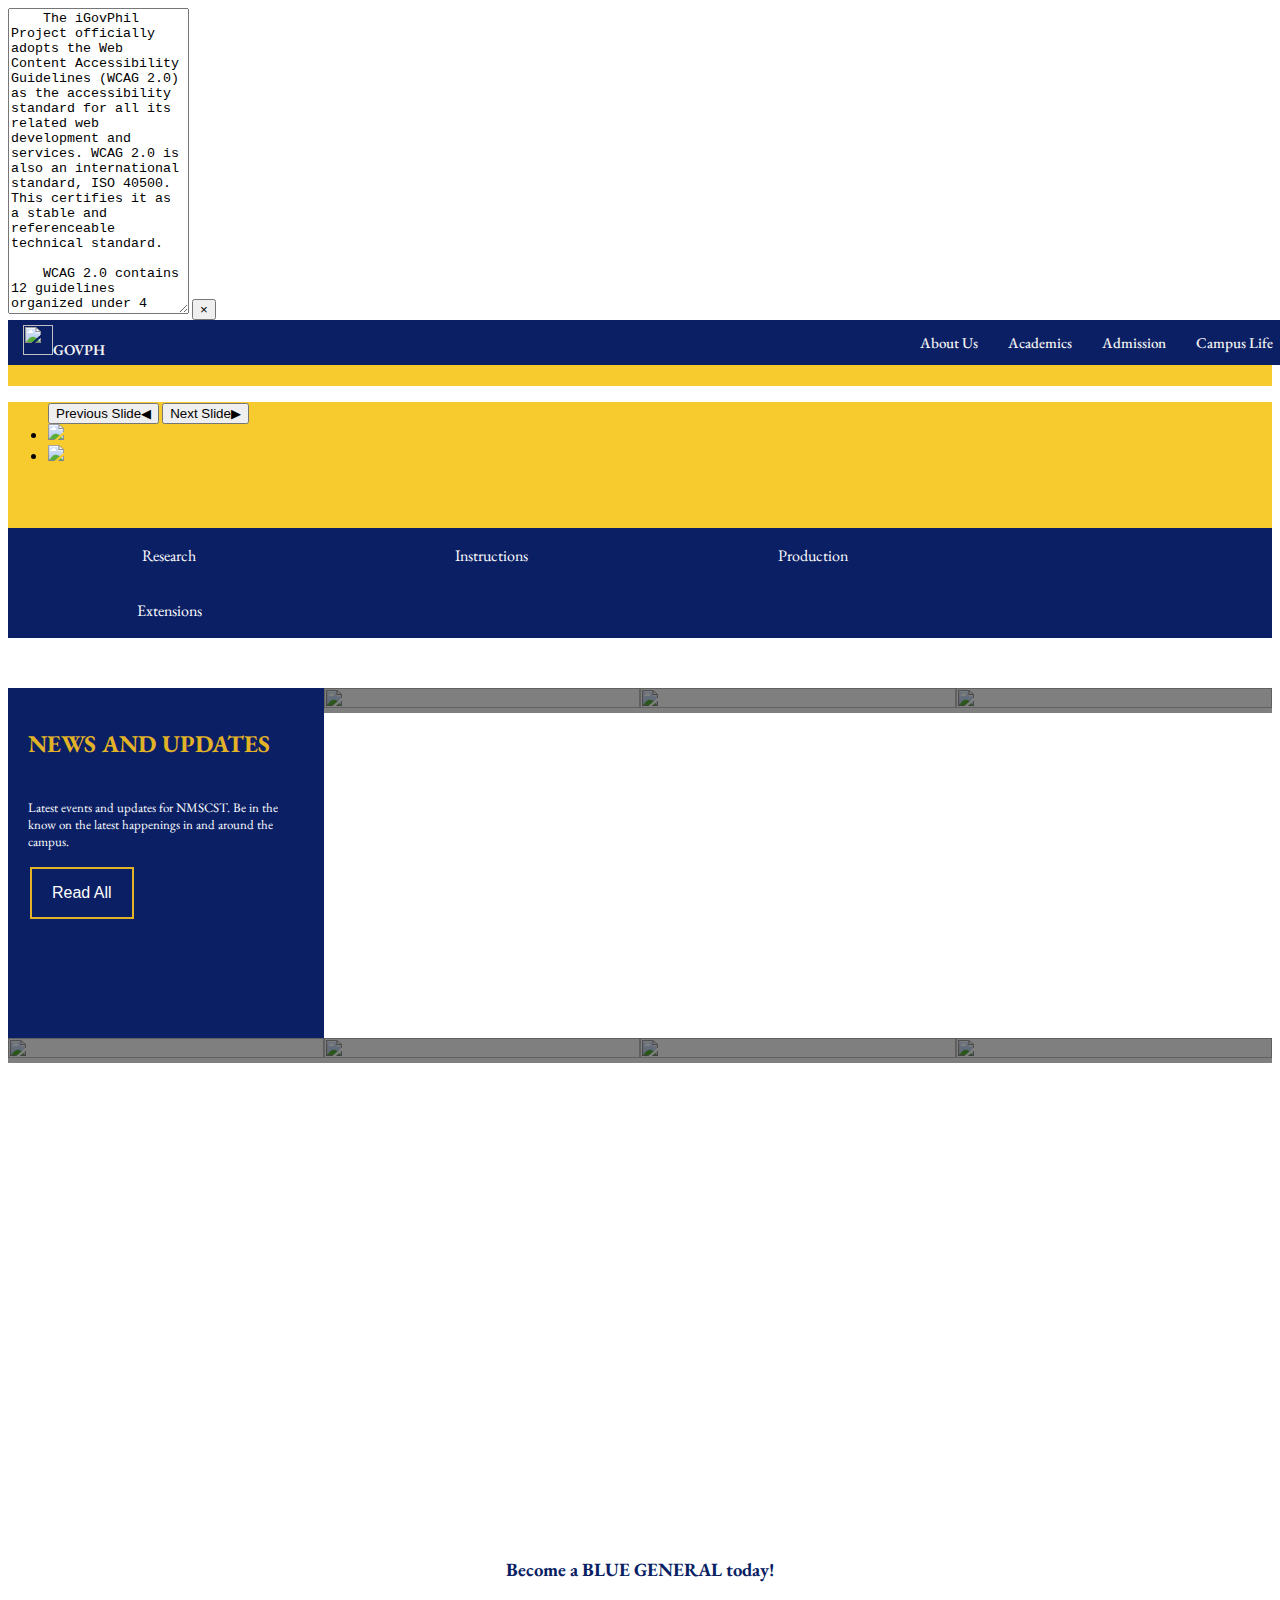
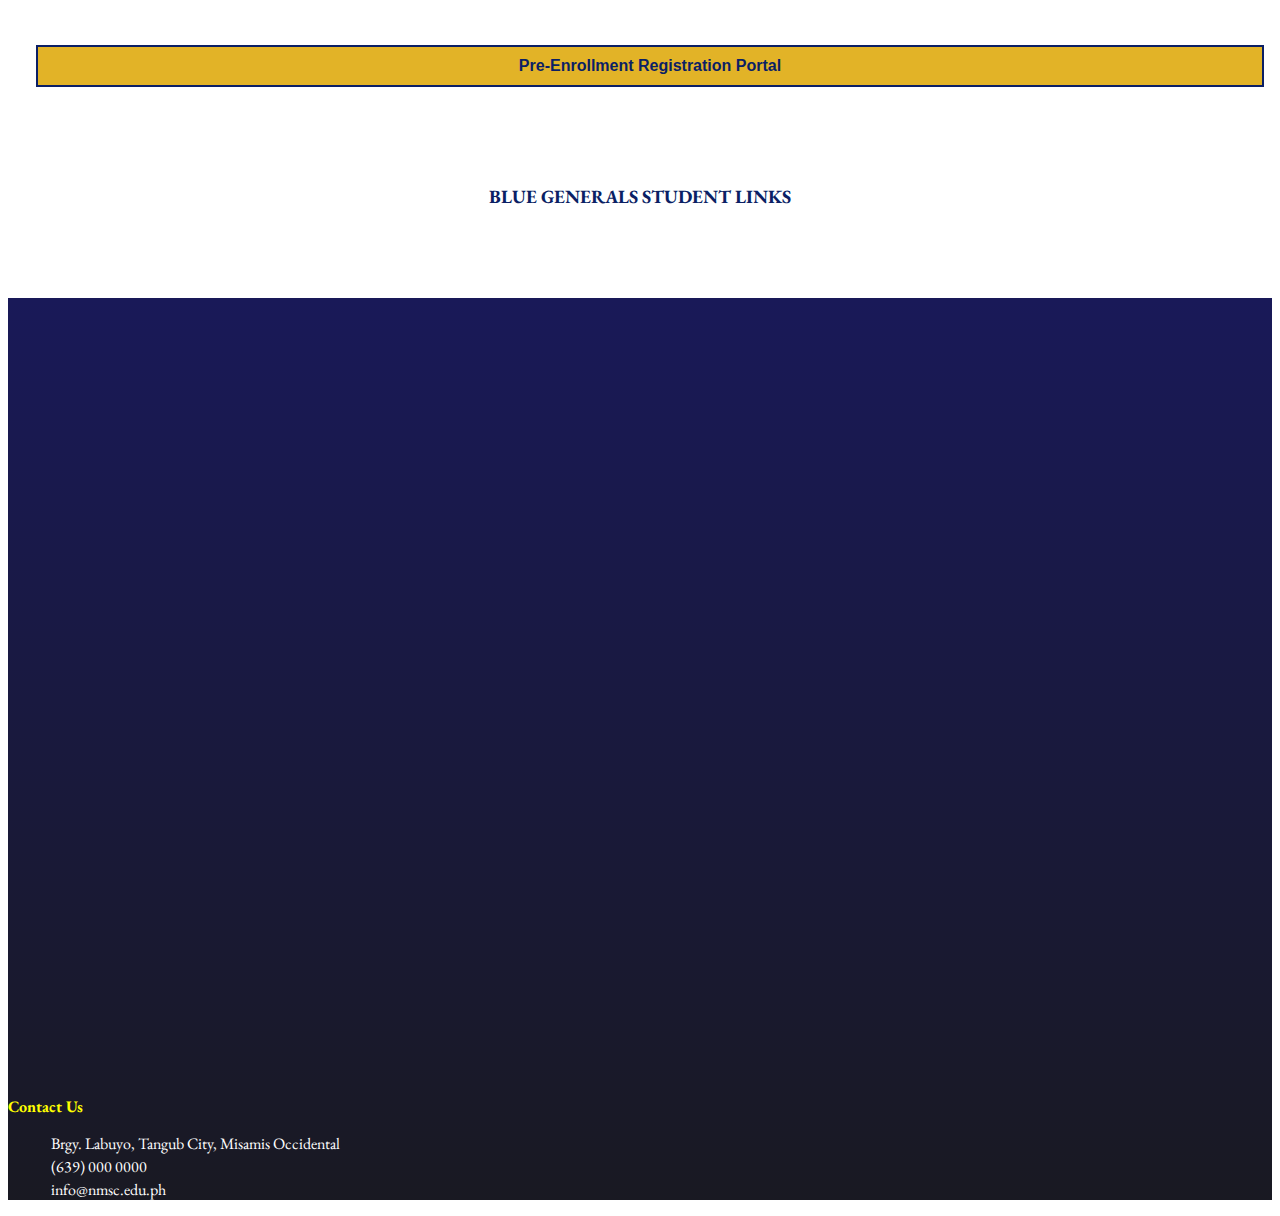
==== index.html @ 87130d61 "Add files via upload" ====
<!doctype html>
<html class="no-js" lang="en">
  <head>
    <meta charset="utf-8" />
    <meta name="viewport" content="width=device-width, initial-scale=1.0" />
    <title>NMSCST</title>
    <link rel="stylesheet" href="css/foundation/foundation.css" />
    <link rel="stylesheet" href="css/font-awesome/css/font-awesome.min.css" />
    <link rel="stylesheet" href="theme.css"/>
    <script src="https://code.jquery.com/jquery-3.5.1.js"></script>
    <script src="https://cdnjs.cloudflare.com/ajax/libs/OwlCarousel2/2.3.4/owl.carousel.min.js"></script>
    <link rel="stylesheet" href="https://cdnjs.cloudflare.com/ajax/libs/OwlCarousel2/2.3.4/assets/owl.carousel.min.css">
  </head>
  <body>
    <div id="fb-root"></div>
<script async defer crossorigin="anonymous" src="https://connect.facebook.net/en_US/sdk.js#xfbml=1&version=v10.0" nonce="byHQ6aoz"></script>

    <!-- <input id="tmp-link" type="hidden" data-link=""> -->

    <div id="a11y-modal" class="large reveal" data-reveal title="Accessibility Statement" role="dialog">
        <textarea class="statement-textarea" readonly rows="20">
    The iGovPhil Project officially adopts the Web Content Accessibility Guidelines (WCAG 2.0) as the accessibility standard for all its related web development and services. WCAG 2.0 is also an international standard, ISO 40500. This certifies it as a stable and referenceable technical standard. 

    WCAG 2.0 contains 12 guidelines organized under 4 principles: Perceivable, Operable, Understandable, and Robust (POUR for short). There are testable success criteria for each guideline. Compliance to these criteria is measured in three levels: A, AA, or AAA. A guide to understanding and implementing Web Content Accessibility Guidelines 2.0 is available at: https://www.w3.org/TR/UNDERSTANDING-WCAG20/

    All iGovPhil Project services and content are currently moving towards WCAG Level A compliance. Work is being done to make the system fully compliant with this level. 
     
    Accessibility Features

    Shortcut Keys Combination Activation Combination keys used for each browser. 
      
      Chrome for Linux press (Alt+Shift+shortcut_key) 
      Chrome for Windows press (Alt+shortcut_key) 
      For Firefox press (Alt+Shift+shortcut_key) 
      For Internet Explorer press (Alt+Shift+shortcut_key) then press (enter) 
      Accessibility Statement (Combination + 0): 
      
    Statement page that will show the available accessibility keys. 
      
        Home Page (Combination + 1): Accessibility key for redirecting to homepage. 
        Main Content (Combination + R): Shortcut for viewing the content section of the current page. 
        FAQ (Combination + 5): Shortcut for FAQ page. 
        Contact (Combination + C): Shortcut for contact page or form inquiries. 
        Feedback (Combination + K): Shortcut for feedback page. 
        Site Map (Combination + M): Shortcut for site map (footer agency) section of the page. 
        Search (Combination + S): Shortcut for search page. 
      
    Press esc, or click the close the button to close this dialog box.
        </textarea>
        <button class="close-button" data-close aria-label="Close modal" type="button">
            <span aria-hidden="true">&times;</span>
        </button>
    </div>



 
        
           <!-- Sticky Top Bar navigation --> 
      <nav> 
        <div class="wrapper">
          <div class="logo"><a href="http://www.gov.ph"><img src="img/govph-seal-navbar.png" alt="">GOVPH</a></div>
          <input type="radio" name="slider" id="menu-btn">
          <input type="radio" name="slider" id="close-btn">
          <ul class="nav-links">
            <label for="close-btn" class="btn close-btn"><i class="fas fa-times"></i></label>
            <li>
              <a href="#" class="desktop-item">About Us</a>
              <input type="checkbox" id="showMega">
              <label for="showMega" class="mobile-item">About Us</label>
              <div class="mega-box">
                <div class="content">   
                      <div class="row">

                      </div>      
                  <div class="row">
                      <header>The School</header>
                    <ul class="mega-links">
                      <li><a href="#">History</a></li>
                      <li><a href="#">Vision-Mission</a></li>
                      <li><a href="#">School Seal</a></li>
                      <li><a href="#">NMSCST Hymn</a></li>
                    </ul>
                  </div>
                  <div class="row">
                    <header>Administration</header>
                    <ul class="mega-links">
                      <li><a href="#">Board of Trustees</a></li>
                      <li><a href="#">Organizational Structure</a></li>
                      <li><a href="#">Key Officials and Staff</a></li>
                      <li><a href="#">Transparency</a></li>
                      <li><a href="#">Downloads</a></li>
                    </ul>
                  </div>
                  
                </div>
              </div>
            </li>
            <li>
              <li>
                <a href="#" class="desktop-item">Academics</a>
                <input type="checkbox" id="showMega">
                <label for="showMega" class="mobile-item">Academics</label>
                <div class="mega-box">
                  <div class="content">
                    <div class="row">
                      <!-- <img src="img.jpg" alt=""> -->
                    </div>
                    <div class="row">
                      <header>Schools</header>
                      <ul class="mega-links">
                        <li><a href="#">School of Agriculture and Environmental Science</a></li>
                        <li><a href="#">School of Arts and Sciences</a></li>
                        <li><a href="#">School of Business Administration and Management</a></li>
                        <li><a href="#">School of Engineering and Technology</a></li>
                        <li><a href="SICT.html">School of Information and Communication Technology</a></li>
                        <li><a href="STE.html">School of Teacher Education</a></li>
                      </ul>
                      <header>Secondary Education</header>
                      <ul class="mega-links">
                        <li><a href="#">Junior High School</a></li>
                        <li><a href="#">Senior High School</a></li>
                      </ul>
                    </div>
                  
                    <div class="row">
                        <header>Registrar Services</header>
                        <ul class="mega-links">
                          <li><a href="#">Apply for Student Records</a></li>
                          <li><a href="#">Office of the College Registar</a></li>
                        </ul>
                        <header>Student Portal</header>
                        <ul class="mega-links">
                          <li><a href="#">NMSCST Student Portal</a></li>
                        </ul>
                      </div>
                 
                  </div>
                </div>
              </li>
              <li>
              <a href="#" class="desktop-item">Admission</a>
              <input type="checkbox" id="showMega">
              <label for="showMega" class="mobile-item">Admission</label>
              <div class="mega-box">
                <div class="content">
                  <div class="row">
                    <!-- <img src="img.jpg" alt=""> -->
                  </div>
                  <div class="row">
                    <header>Join our Ranks now!</header>
                    <ul class="mega-links">
                      <li><a href="#">Apply now</a></li>
                      <li><a href="#">Degree Programs</a></li>
                    </ul>
                  </div>
                  <div class="row">
                    <header>Email Services</header>
                    <ul class="mega-links">
                      <li><a href="#">Personal Email</a></li>
                      <li><a href="#">Business Email</a></li>
                      <li><a href="#">Mobile Email</a></li>
                      <li><a href="#">Web Marketing</a></li>
                    </ul>
                  </div>
                
                </div>
              </div>
            </li>
            <li>
              <a href="#" class="desktop-item">Campus Life</a>
              <input type="checkbox" id="showMega">
              <label for="showMega" class="mobile-item">Campus Life</label>
              <div class="mega-box">
                <div class="content">
                  <div class="row">
                    <!-- <img src="img.jpg" alt=""> -->
                  </div>
                  <div class="row">
                    <header>Offices</header>
                    <ul class="mega-links">
                      <li><a href="#">Student Affairs Office</a></li>
                      <li><a href="#">Career and Guidance Counseling Office</a></li>
                      <li><a href="#">Medical and Dental Services Office</a></li>
                      <li><a href="#">Registrar's Office</a></li>
                      <li><a href="#">Physical Education, Sports, Culture and Arts Office</a></li>
                    </ul>
                  </div>
                  <div class="row">
                    <header>Student Services</header>
                    <ul class="mega-links">
                      <li><a href="#">Admission</a></li>
                      <li><a href="#">Scholarship</a></li>
                      <li><a href="#">Guidance and Counseling</a></li>
                      <li><a href="#">Supreme Student Council</a></li>
                      <li><a href="#">Blue Generals Recognized Organization of Students</a></li> 
                    </ul>
                  </div>
                 
                </div>
              </div>
            </li>
          </ul>
          <label for="menu-btn" class="btn menu-btn"><i class="fas fa-bars"></i></label>
        </div>
      </nav>
      
  <!-- top bar navigation end -->
         
  <!-- masthead -->

    <div id="masthead" style="padding-top: 45px; background-color: #f7cb2d;">
      <div class="row">
        <div id="logo">
          <img class="mastheadimg" src="img/header1.png" alt="" >
        </div>
      </div>
    </div>
    <!--banner for mobile view-->
<div class="mobilebanner" tyle=" background-color: #f7cb2d;">
  <img src="img/banner for mobile.png" alt="">
 
</div>

<!--banner for mobile view end-->
<!-- masthead end -->

<!-- banner full width -->
<div id="banner" style="background-color: #f7cb2d;padding-bottom: 46px;">
  <div class="row">
    <div class="large-12 columns">
      <div class="orbit" role="region" aria-label="Favorite Space Pictures" data-orbit>
        <ul class="orbit-container" id="slider_full">

            <button class="orbit-previous"><span class="show-for-sr">Previous Slide</span>&#9664;&#xFE0E;</button>
            <button class="orbit-next"><span class="show-for-sr">Next Slide</span>&#9654;&#xFE0E;</button>

          <li class="is-active orbit-slide">
            <img src="img/img1.jpg">
            
          </li>
          <li class="orbit-slide">
            <img src="img/img2.jpg">
           
          </li>
          
        </ul>
         
      </div>
    </div>
  </div>
</div>


<!-- banner full width end -->   

<!-- Auxillary Navbar-->  
<div class="container1" style="background-color: #0b1f65;">
  <div class="row">
    <div class="large-12 columns">
      <div class="auxnavbar">
        <div class="auxdropdown">
          <button class="auxdropbtn">Research  
          </button>
          <div class="auxdropdown-content">
            <p>RESEARCH</p>
            <p>Lorem ipsum dolor sit amet, consectetur adipiscing elit, sed do eiusmod tempor incididunt ut labore et dolore magna aliqua. Ut enim ad minim veniam, quis nostrud exercitation ullamco laboris nisi ut aliquip ex ea commodo consequat. 
              Duis aute irure dolor in reprehenderit in voluptate velit esse cillum dolore eu fugiat nulla pariatur. </p>
              <a href="#">Learn More</a>
          </div>
        </div> 
        <div class="auxdropdown">
          <button class="auxdropbtn">Instructions 
          </button>
          <div class="auxdropdown-content">
            <p>INSTRUCTIONS</p>
           <p>Lorem ipsum dolor sit amet, consectetur adipiscing elit, sed do eiusmod tempor incididunt ut labore et dolore magna aliqua. Ut enim ad minim veniam, quis nostrud exercitation ullamco laboris nisi ut aliquip ex ea commodo consequat. 
             Duis aute irure dolor in reprehenderit in voluptate velit esse cillum dolore eu fugiat nulla pariatur. </p>
             <a href="#">Learn More</a>
          </div>
        </div> 
        <div class="auxdropdown">
          <button class="auxdropbtn">Production
          </button>
          <div class="auxdropdown-content">
           <p>PRODUCTION</p>
           <p>Lorem ipsum dolor sit amet, consectetur adipiscing elit, sed do eiusmod tempor incididunt ut labore et dolore magna aliqua. Ut enim ad minim veniam, quis nostrud exercitation ullamco laboris nisi ut aliquip ex ea commodo consequat. 
             Duis aute irure dolor in reprehenderit in voluptate velit esse cillum dolore eu fugiat nulla pariatur. </p>
             <a href="#">Learn More</a>
          </div>
        </div> 
        <div class="auxdropdown">
          <button class="auxdropbtn">Extensions 
          </button>
          <div class="auxdropdown-content">
            <p>EXTENSIONS</p>
           <p>Lorem ipsum dolor sit amet, consectetur adipiscing elit, sed do eiusmod tempor incididunt ut labore et dolore magna aliqua. Ut enim ad minim veniam, quis nostrud exercitation ullamco laboris nisi ut aliquip ex ea commodo consequat. 
             Duis aute irure dolor in reprehenderit in voluptate velit esse cillum dolore eu fugiat nulla pariatur. </p>
             <a href="#">Learn More</a>
          </div>
        </div> 
      </div>  
  </div>
  </div>
  </div>
</div>
<!-- Auxillary Navbar end-->  




<!-- main -->               
<div id="main-content">
 
  <!-- Latest Updates-->  
         <div id="update">
              <div class="row">
                <div class="latestupdates">
                <div class="large-12 columns">
                      <div class="grid_container" >
                       <div class="grid_container1">
                         <h2 style="color: #E2B327; padding: 20px;font-family: 'EB Garamond', serif;font-weight: bold;">NEWS AND UPDATES</h2>
                         <p style="color: white; padding-left:20px;padding-right:20px;font-size: small;"> Latest events and updates for NMSCST. Be in the know on the latest happenings in and around the campus.</p>
                         <div class="btn_container">
                          <button class="update_btn">Read All</button>
                         </div>
                        </div>
                       <div class="grid_container2">
                        <div class="grid_image">
                          <img class="grid_img__img" src="img/updates.jpg" >
                            <div class="grid_img__overlay">
                              <div class="grid_image__title">
                                <h4>
                                  Lorem ipsum dolor sit amet
                                </h4>
                                <p>Lorem ipsum dolor sit amet, consectetur adipiscing elit, </p>
                               
                              </div>
                            </div>
                          </div>
                      </div>
                      <div class="grid_container3">
                        <div class="grid_image">
                          <img class="grid_img__img" src="img/updates.jpg" >
                            <div class="grid_img__overlay">
                              <div class="grid_image__title">
                                <h4>
                                  Lorem ipsum dolor sit amet
                                </h4>
                                <p>Lorem ipsum dolor sit amet, consectetur adipiscing elit, </p>
                              
                              </div>
                            </div>
                          </div>
                      </div>
                      <div class="grid_container4">
                        <div class="grid_image">
                          <img class="grid_img__img" src="img/updates.jpg" >
                            <div class="grid_img__overlay">
                              <div class="grid_image__title">
                                <h4>
                                  Lorem ipsum dolor sit amet
                                </h4>
                                <p>Lorem ipsum dolor sit amet, consectetur adipiscing elit, </p>
                               
                              </div>
                            </div>
                          </div>
                      </div>
                      <div class="grid_container5">
                        <div class="grid_image">
                          <img class="grid_img__img" src="img/updates.jpg" >
                            <div class="grid_img__overlay">
                              <div class="grid_image__title">
                                <h4>
                                  Lorem ipsum dolor sit amet
                                </h4>
                                <p>Lorem ipsum dolor sit amet, consectetur adipiscing elit, </p>
                               
                              </div>
                            </div>
                          </div>
                      </div>
                      <div class="grid_container6">
                        <div class="grid_image">
                          <img class="grid_img__img" src="img/updates.jpg" >
                            <div class="grid_img__overlay">
                              <div class="grid_image__title">
                                <h4>
                                  Lorem ipsum dolor sit amet
                                </h4>
                                <p>Lorem ipsum dolor sit amet, consectetur adipiscing elit, </p>
                             
                              </div>
                            </div>
                          </div>
                      </div>
                      <div class="grid_container7">
                        <div class="grid_image">
                          <img class="grid_img__img" src="img/updates.jpg" >
                            <div class="grid_img__overlay">
                              <div class="grid_image__title">
                                <h4>
                                  Lorem ipsum dolor sit amet
                                </h4>
                                <p>Lorem ipsum dolor sit amet, consectetur adipiscing elit, </p>
                             
                              </div>
                            </div>
                          </div>
                      </div>
                      <div class="grid_container8">
                        <div class="grid_image">
                          <img class="grid_img__img" src="img/updates.jpg" >
                            <div class="grid_img__overlay">
                              <div class="grid_image__title">
                                <h4>
                                  Lorem ipsum dolor sit amet
                                </h4>
                                <p>Lorem ipsum dolor sit amet, consectetur adipiscing elit, </p>
                               
                              </div>
                            </div>
                          </div>
                      </div>
                      
                    </div>
                
                  </div>
                  </div>
                </div>
              </div> 
 <!-- Latest Updates end-->

<!-- Student Services Links-->
<section id="studentlinks">
  <div class="student_links">
    <div class="row">
      <div class="large-12 columns">
        <div class="large-5 medium-5 columns" style="align-content: center">
          <h3 style="font-family: 'EB Garamond', serif;">Become a BLUE GENERAL today!</h3>
          <p>This is the Registration and Admission Examination Process for the Northwestern Mindanaoo State College of Science and Technology for incoming Freshmen, Transferees, and Returnees.</p>
          <div class="btn_container">
            <button class="update_btn">Pre-Enrollment Registration Portal</button>
        
           
           </div> 
        </div>
       
  </div>
  </div>
  </div>

</section>

<section id="bg-links">
  <div class="bg-links">
    <div class="row">
      <div class="large-12 columns">
    <h3 style="text-align: center;font-family: 'EB Garamond', serif;"> BLUE GENERALS STUDENT LINKS</h3>  
          <div class="link1">
           <a href="#"> <img src="img/studentportal.jpg" alt=""></a> 
           <a href="#"><img src="img/insights.jpg" alt=""> </a>
          </div>
  
   </div>
  </div>
  </div>
      
</section>

            
<!-- Student Services Links End-->


<!-- Agency Footer-->

<div id="agency-footer" style="background: linear-gradient(rgba(0, 0, 70, .9), rgba(0, 0, 10, .9))" >
  <div class="row"> 
    <div class="large-12 columns"> 
      <div class="callout secondary" style="border:none;background:none;">
        <div class="row">
          <div class="large-8 medium-8 columns">
            <div class="promotioncontainer">
              <iframe src="https://www.youtube.com/embed/YnFjKKxmmUA" title="YouTube video player" frameborder="0" allow="accelerometer; autoplay; clipboard-write; encrypted-media; gyroscope; picture-in-picture" allowfullscreen></iframe>
            </div>
           
         </div>
                         
          <div class="large-4 medium-4 columns">
            <div class="seals">
              <img src="img/foi-logo.png" alt="">
              <img src="img/transparency-seal (1).png" alt="">
            </div>
                <p style="color:yellow;font-weight: bold">Contact Us</p>
                  <ul class="box"style="list-style: none">   
                    <li style="color: White;"><img src="img/map.png" alt="" style="height: 20px;filter: opacity(0.5) drop-shadow(0 0 yellow);"> Brgy. Labuyo, Tangub City, Misamis Occidental</li>
                    <li style="color: White;padding-top:2px"><img src="img/phone-call.png" alt="" style="height: 20px;filter: opacity(0.5) drop-shadow(0 0 yellow);"> (639) 000 0000</li>
                    <li style="color: White;padding-top:2px"><img src="img/envelope.png" alt="" style="height: 20px;filter: opacity(0.5) drop-shadow(0 0 yellow);">  info@nmsc.edu.ph</li>                                  
                 </ul>           
           </div>
              
         
        </div>
      </div>
    </div>
</div>
</div>


<!-- Agency Footer End-->



 </div>
  


                  <script>
                      $(".slider").owlCarousel({
                        loop: true,
                        autoplay: true,
                        autoplayTimeout: 5000, //2000ms = 2s;
                        autoplayHoverPause: true,
                      });
                    </script>   
          
        
        



<!-- main end -->

<!--Standard Footer-->
<div id="gwt-standard-footer"></div>

<div><a href="#main-nav" id="back-to-top" title="Back to Top"><i class="fa fa-arrow-circle-up fa-3x" aria-hidden="true"></i></div>
  
  
  <!-- off-canvas-content -->
    </div><!-- off-canvas-wrapper-inner -->
  </div><!-- off-canvas-wrapper -->
</div>


    <script type="text/javascript">
      (function(d, s, id) {
        var js, gjs = d.getElementById('gwt-standard-footer');

        js = d.createElement(s); js.id = id;
        js.src = "//cdn.i.gov.ph/gwt-footer/footer.js";
        gjs.parentNode.insertBefore(js, gjs);
      }(document, 'script', 'gwt-footer-jsdk'));
    </script>
<!--Standard Footer End-->

    <script src="js/foundation/vendor/jquery.js"></script>
    <script src="js/foundation/vendor/foundation.min.js"></script>
    <script src="js/foundation/vendor/what-input.js"></script>
    <script src="js/theme.js"></script>

    <script>
      $(document).foundation();
    </script>

	</body>
</html>
---- theme.css ----
@import url('https://fonts.googleapis.com/css2?family=EB+Garamond:ital,wght@0,400;0,500;0,600;0,700;0,800;1,400;1,500;1,600;1,800&display=swap');
body
{
	font-family: 'EB Garamond', serif;
}
.main_content
{
	font-family: 'EB Garamond', serif;
}
#govph h1{font-size:1.1875rem; font-weight:normal; margin:0; padding:0;}
#govph h1 a{padding:1rem 1rem 1rem 0;}


  
  nav{
	position: fixed;
	z-index: 99;
	width: 100%;
	background: #0b1f65;
	height: 45px;


  }
  
  nav .wrapper{
	position: relative;
	max-width: 1300px;
	height: 100%;
	margin: auto;
	display: flex;
	align-items: center;
	justify-content: space-between;
  }
  .wrapper .logo a{
	color: #f2f2f2;
	font-size: 15px;
	font-weight: 600;
	text-decoration: none;
	
  }
  .wrapper .nav-links{
	display: inline-flex;
  }
  .nav-links li{
	list-style: none;
  }
  .nav-links li a{
	color: #f2f2f2;
	text-decoration: none;
	font-size: 15px;
	font-weight: 500;
	padding: 9px 15px;
	border-radius: 5px;

  }
  .nav-links li a:hover{
	background: #f7cb2d;
	color: black ;
  }
  .nav-links .mobile-item{
	display: none;
  }
  .nav-links .drop-menu{
	position: absolute;
	background: #0B1F65;
	width: 180px;
	line-height: 45px;
	top: 80px;
	opacity: 0;
	visibility: hidden;
	box-shadow: 0 6px 10px rgba(0,0,0,0.15);
  }
  .nav-links li:hover .drop-menu,
  .nav-links li:hover .mega-box{
	opacity: 1;
	visibility: visible;
  }
  
  .mega-box{
	position: absolute;
	top:40px;
	left: 0;
	width: 100%;
	padding: 0 30px;
	visibility: hidden;
	

  }
  .mega-box .content{
	background-image: url("img/bg-menu.png");
	background-repeat: no-repeat;
	padding: 25px 20px;
	display: flex;
	width: 100%;
	box-shadow: 0 6px 10px rgba(0,0,0,0.15);
	border-radius: 10px;
	
  }
  .mega-box .content .row{

	line-height: 45px;
	width:75%;
	
  }
 
  .content .row header{
	color: #0B1F65;
	font-size: 20px;
	font-weight: 500;
  }
  .content .row .mega-links{
	margin-left: -40px;
	border-left: 1px solid rgba(255,255,255,0.09);
  }
  .row .mega-links li{
	padding: 0 20px;
  }
  .row .mega-links li a{
	padding: 0px;
    margin: 5px;
	padding: 0 20px;
	color: #7f7f7f;
	font-size: 15px;
	display: block;
  }
  .row .mega-links li a:hover{
	color: #f7cb2d;
	background-color: white;
	;	
  }
  .wrapper .btn{
	color: #fff;
	font-size: 15px;
	cursor: pointer;
	display: none;
  }
  .wrapper .btn.close-btn{
	position: absolute;
	right: 30px;
	top: 10px;
  }
  
  @media screen and (max-width: 970px) {
	.wrapper .btn{
	  display: block;
	}
	.wrapper .nav-links{
	  position: fixed;
	  height: 100vh;
	  width: 100%;
	  max-width: 350px;
	  top: 0;
	  left: -100%;
	  background: #242526;
	  display: block;
	  padding: 50px 10px;
	  line-height: 50px;
	  overflow-y: auto;
	  box-shadow: 0px 15px 15px rgba(0,0,0,0.18);
	
	}
	/* custom scroll bar */
	::-webkit-scrollbar {
	  width: 10px;
	}
	::-webkit-scrollbar-track {
	  background: #242526;
	}
	::-webkit-scrollbar-thumb {
	  background: #3A3B3C;
	}
	#menu-btn:checked ~ .nav-links{
	  left: 0%;
	}
	#menu-btn:checked ~ .btn.menu-btn{
	  display: none;
	}
	#close-btn:checked ~ .btn.menu-btn{
	  display: block;
	}
	.nav-links li{
	  margin: 15px 10px;
	}
	.nav-links li a{
	  padding: 0 20px;
	  display: block;
	  font-size: 20px;
	}
	.nav-links .drop-menu{
	  position: static;
	  opacity: 1;
	  top: 65px;
	  visibility: visible;
	  padding-left: 20px;
	  width: 100%;
	  max-height: 0px;
	  overflow: hidden;
	  box-shadow: none;

	}
	#showDrop:checked ~ .drop-menu,
	#showMega:checked ~ .mega-box{
	  max-height: 100%;
	}
	.nav-links .desktop-item{
	  display: none;
	}
	.nav-links .mobile-item{
	  display: block;
	  color: #f2f2f2;
	  font-size: 20px;
	  font-weight: 500;
	  padding-left: 20px;
	  cursor: pointer;
	  border-radius: 5px;

	}
	.nav-links .mobile-item:hover{
	  background: #3A3B3C;
	}
	.drop-menu li{
	  margin: 0;
	}
	.drop-menu li a{
	  border-radius: 5px;
	  font-size: 18px;
	}
	.mega-box{
	  position: static;
	  top: 65px;
	  opacity: 1;
	  visibility: visible;
	  padding: 0 20px;
	  max-height: 15px;
	  overflow: hidden;
	  
	}
	.mega-box .content{
	  box-shadow: none;
	  flex-direction: column;
	  padding: 20px 20px 0 20px;
	}
	.mega-box .content .row{
	  width: 100%;
	  margin-bottom: 15px;
	  border-top: 1px solid rgba(255,255,255,0.08);
	}
	.mega-box .content .row:nth-child(1),
	.mega-box .content .row:nth-child(2){
	  border-top: 0px;
	}
	.content .row .mega-links{
	  border-left: 0px;
	  padding-left: 15px;
	}
	.row .mega-links li{
	  margin: 0;
	}
	.content .row header{
	  font-size: 19px;
	}
  }
  nav input{
	display: none;
  }
  
  .body-text{
	position: absolute;
	top: 50%;
	left: 50%;
	transform: translate(-50%, -50%);
	width: 100%;
	text-align: center;
	padding: 0 30px;
  }
  .body-text div{
	font-size: 45px;
	font-weight: 600;
  }
.logo img{
	height: 30px;
	width: 30px;
	margin: auto;
	margin-left: 15px;
}  


.slider{
  max-width: 100%;
  height: auto;
display: flex;

}



.auxnavbar {
	overflow: hidden;
	background-color: #0b1f65;
  }
  
  .auxnavbar a {
	float: left;
	font-size: 16px;
	color: white;
	text-align: center;
	padding: 14px 16px;
	text-decoration: none;
  }
  
  .auxdropdown {

	overflow: hidden;
	float: left;
  	padding: 3px;
  	color: white;
  	text-decoration: none;
 	font-size: 17px;
     width: 25%;
     text-align: center;
  }
  
  .auxdropdown .auxdropbtn {
	font-size: 16px;  
	border: none;
	outline: none;
	color: white;
	padding: 14px 16px;
	background-color: inherit;
	font-family: inherit;
	margin: 0;
  }
  
  .auxnavbar a:hover, .auxdropdown:hover .auxdropbtn {
	background-color: #f7cb2d;
	color:black;
  	width: 100%;

	
  }
  
  .auxdropdown-content {
	display: none;
	position: absolute;
	background-color: #f9f9f9;
	color: black;
	width:305px;
	box-shadow: 0px 8px 16px 0px rgba(0,0,0,0.2);
	z-index: 1;
	border-radius: 3px;
	padding:10px;
  }
  .auxdropdown-content p
  {
	  text-align: justify;
  }

  
  .auxdropdown-content a {
	float: none;
	color: black;
	padding: 10px 16px;
	text-align: center;
	border-color: #f7cb2d;
	
  }
  
  .auxdropdown-content a:hover {
	background-color: #ddd;
	
  }
  
  .auxdropdown:hover .auxdropdown-content {
	display: block;
  }
  

  .ContentTitle
  {	
	
	  padding-top: 30px;
	  text-align: center;
	  color: #0b1f65;
  }
  


.grid_container
{
	font-family: 'EB Garamond', serif;
	display: grid;
	grid-template-columns: 1fr 1fr 1fr 1fr;
	grid-template-rows: 350px 350px 350px 350px ;
	height: 700px;
}
.grid_container1
{
	background-color: #0b1f65;
}
.grid_image__title h4
{
	font-family: 'EB Garamond', serif;
}


.latestupdates
{
	padding-top: 50px;
}

.grid_image
{
	position: relative;
	left: 0;
	transition: 0.3s ease-out;
}

.grid_image .grid_img__img
{
	position: relative;
	top: 0;
	left: 0;
	width: 100%;
	height: 100%;
}
.grid_image .grid_img__img img
{
	position: absolute;
	top:0;
	left: 0;
	width:100%;
	height: 80%;
	transition: 0.5s;
}
.grid_image .grid_image__title
{
	position: absolute;
	left: 0;
	bottom: 0;
	width: 100%;
	height: 30%;
	padding: 12px;
	background: rgba(0,0,0,0.5);
	color: white;
	transition:  all 0.5s cubic-bezier(.48, -0.28, 0.41, 1.4);
	overflow: hidden;
}
.grid_image  :hover .grid_image__title
{
	width:100% ;
	height: 50%;
	left: 0;
	
}

.grid_image__title p{
	margin: 10px 0 0;
	padding: 1em 1em;
	transform: translateY(2em);
	line-height: 1.3em;
	transition: 0.3s;
	opacity:0;
}

.grid_image :hover .grid_image__title p{
	transform: translateY(0);
	opacity: 1;
}


.grid_image img {
	transition: transform .5s ease;
  }
  
  .grid_image:hover img {
	transform: scale(1.1);
  }
  
  .grid_image{
	overflow: hidden;
  }


.btn_container
{
	padding-left: 20px;
}
  .update_btn {
	background-color: #0b1f65;
	border: none;
	color: white;
	padding: 15px 20px;
	text-align: center;
	text-decoration: none;
	font-size: 16px;
	margin: 4px 2px;
	transition-duration: 0.4s;
	cursor: pointer;
  }
  
  .update_btn {
	background-color: #0b1f65; 
	color: white; 
	border: 2px solid #E2B327;
  }
  
  .update_btn:hover {
	background-color: #E2B327;
	color: black;
  }
  
.student_links
{
	padding-bottom: 45px;
	background-image: url("img/bg-studentlinks.png");
	background-repeat: no-repeat;
	background-size: 100%;
}
.student_links h3{
	font-family: 'Roboto Slab', serif;
	padding-top: 50px; text-align: center;
	color:#0b1f65 ;
	font-weight: bolder;
}
.student_links p
{
	text-justify: auto;
	color:white;
	padding: auto;
	text-align: center;
}
.student_links .btn_container
{
	display: flex;
}
.student_links .update_btn
{
	background:#E2B327;
	border-color: #0b1f65;
	color: #0b1f65;
	padding:10px;
	margin: 8px;
	width:100%;
	font-weight: bold;
}
.student_links .update_btn:hover
{
	background:#0b1f65;
	border-color:#E2B327;
	color: white;
}

.studentlinks
{
	animation: drop 1.5s ease;
}

@keyframes drop{
    0%
    {
        opacity:0;
        transform: translateY(-80px);
    }
    100%
    {
        opacity:1;
        transform: translateY(0px);
    }
}
.mastheadimg
{
	animation: drop 1.5s ease;
}
.invisible {
	transition: opacity 0.5s ease;
	opacity: 0.0;
  }
  
  .visible {
	transition: opacity 0.5s ease;
	opacity: 1.0;
  }
  .mobilebanner{
	 max-width: auto;
	  display: none;
  }

  @media screen and (max-width: 800px) 
  {
	  
	  #banner
	  {
		display: none;
	  }
	  .auxnav
	  {
		  display: none;
	  }
	  .grid_container
	  {
		grid-template-columns: repeat(auto-fill, minmax(12rem, 1fr));
		
	  }
	 
	  .mobilebanner
	  {
		  display: block;
		  padding-top: 0px;
	  }
	  .image__title
	  {
		  font-size: 8px;
	  }
	  .description
	  {
		  display: none;
	  }
	 
	
	}

		  @media screen and (max-width:600px ) 
		  {
			.grid_container5, .grid_container6, .grid_container7,.grid_container8
			{
			   display: none;
			}
			#update
			{
				padding-bottom:auto;
			}
			#studentlinks
			{
				padding-top: 650px;
			}
			#agency-footer
			{
				padding-top:auto;
			}
			#main-content
			{
				display: block;
			}
			.student_links
			{
				background:#E2B327;

			}
			.auxdropdown
			{
				display: none;
			}
			
			.bg-links
			{
				display:block;
			}
			
		}
		
	 .promotioncontainer
	 {
		position: relative;
		width: 100%;
		height: 0;
		padding-bottom: 56.25%;
		padding-top: 50px;
	 }
	 .promotioncontainer iframe
	 {
		position: absolute;
		top: 0;
		left: 0;
		width: 100%;
		height: 100%;
	 }
	 .seals
	 {
		 display: inline-flex;
		 position: relative;
		 width:50%;
		
	 }
	
	 #update 
	 {
		padding-bottom: 100px;
	 }
	 .bg-links
	 {
		align-items: center;
		 padding-bottom: 25px;
		 padding-top:25px;
	 }
	 .link1
	 {
		 display: flex;
		 align-items: center;
		 width:50%;
		 padding: 10px;
		margin:auto;
	 }
	 .bg-links h3
	 {
		 font-weight: bold;
		color: #0b1f65;
	 }
	 .bg-links img
	 {
		padding: 10px;
	 }
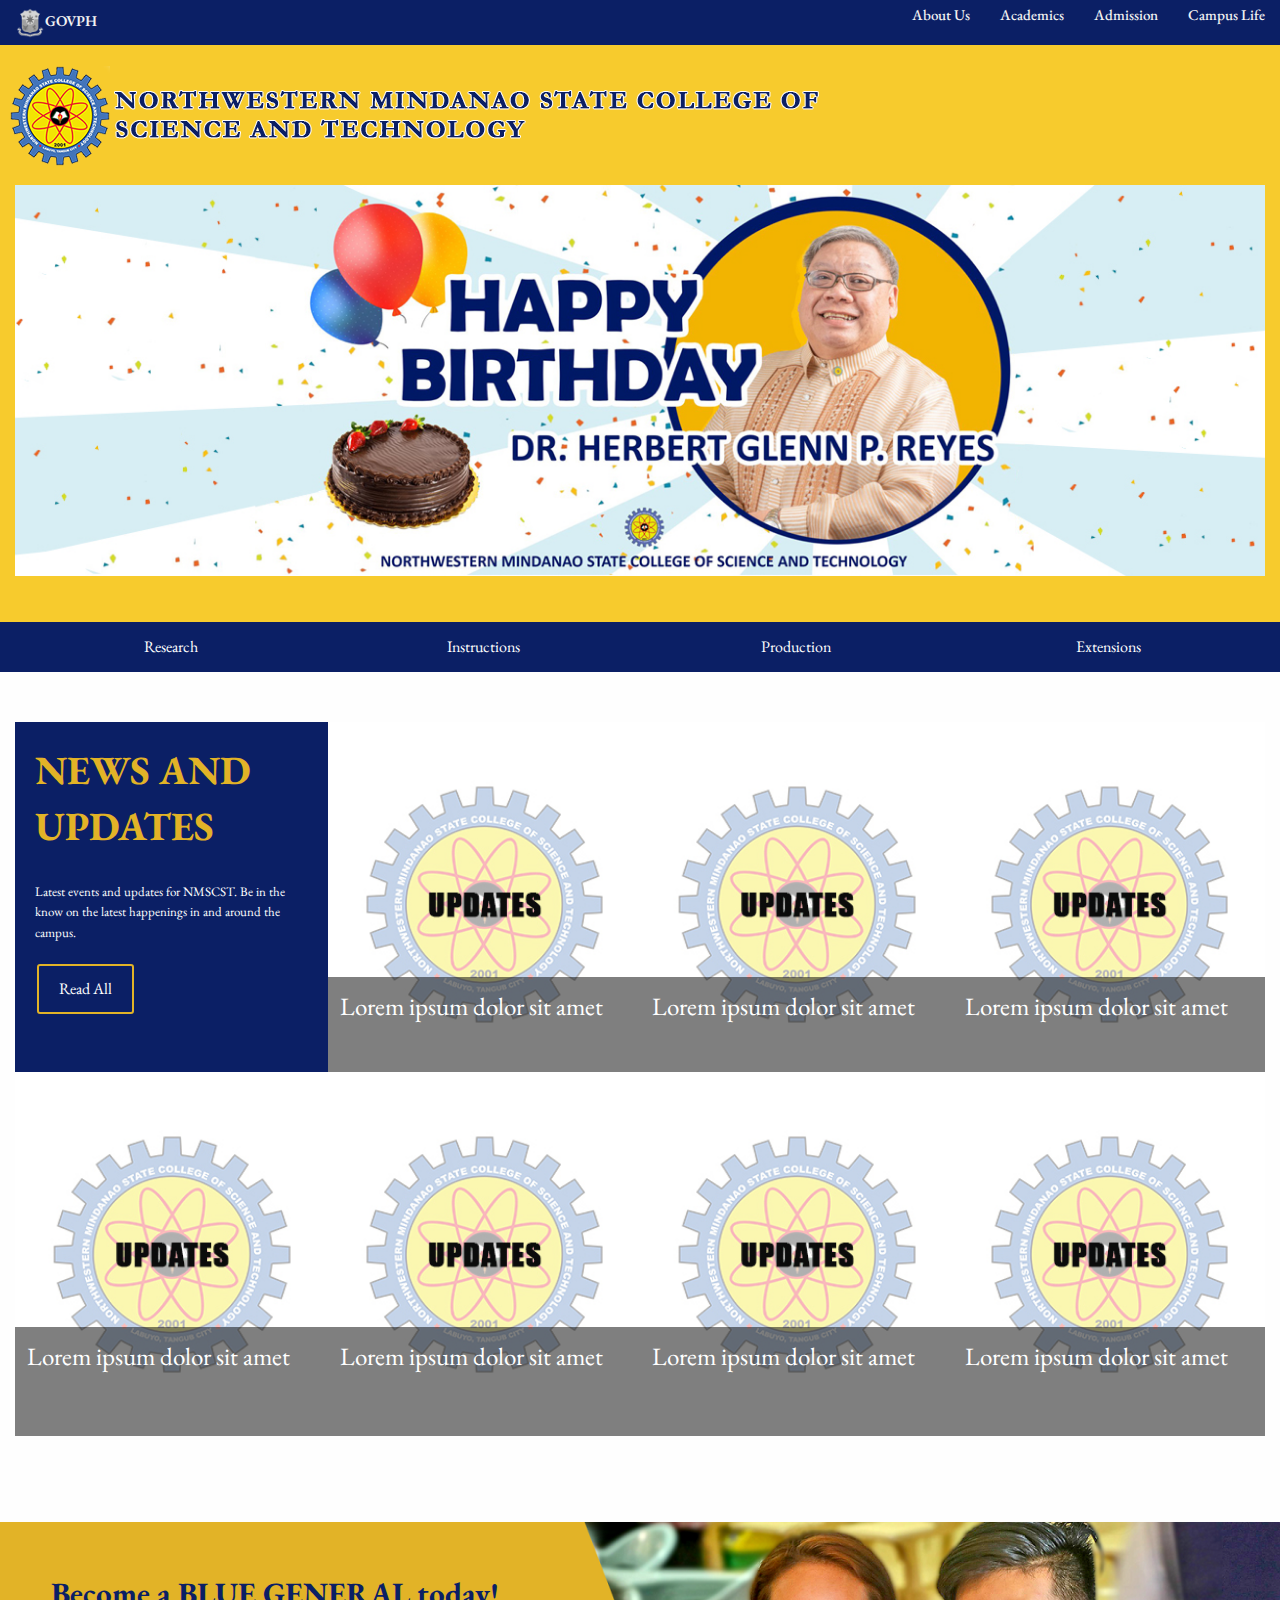
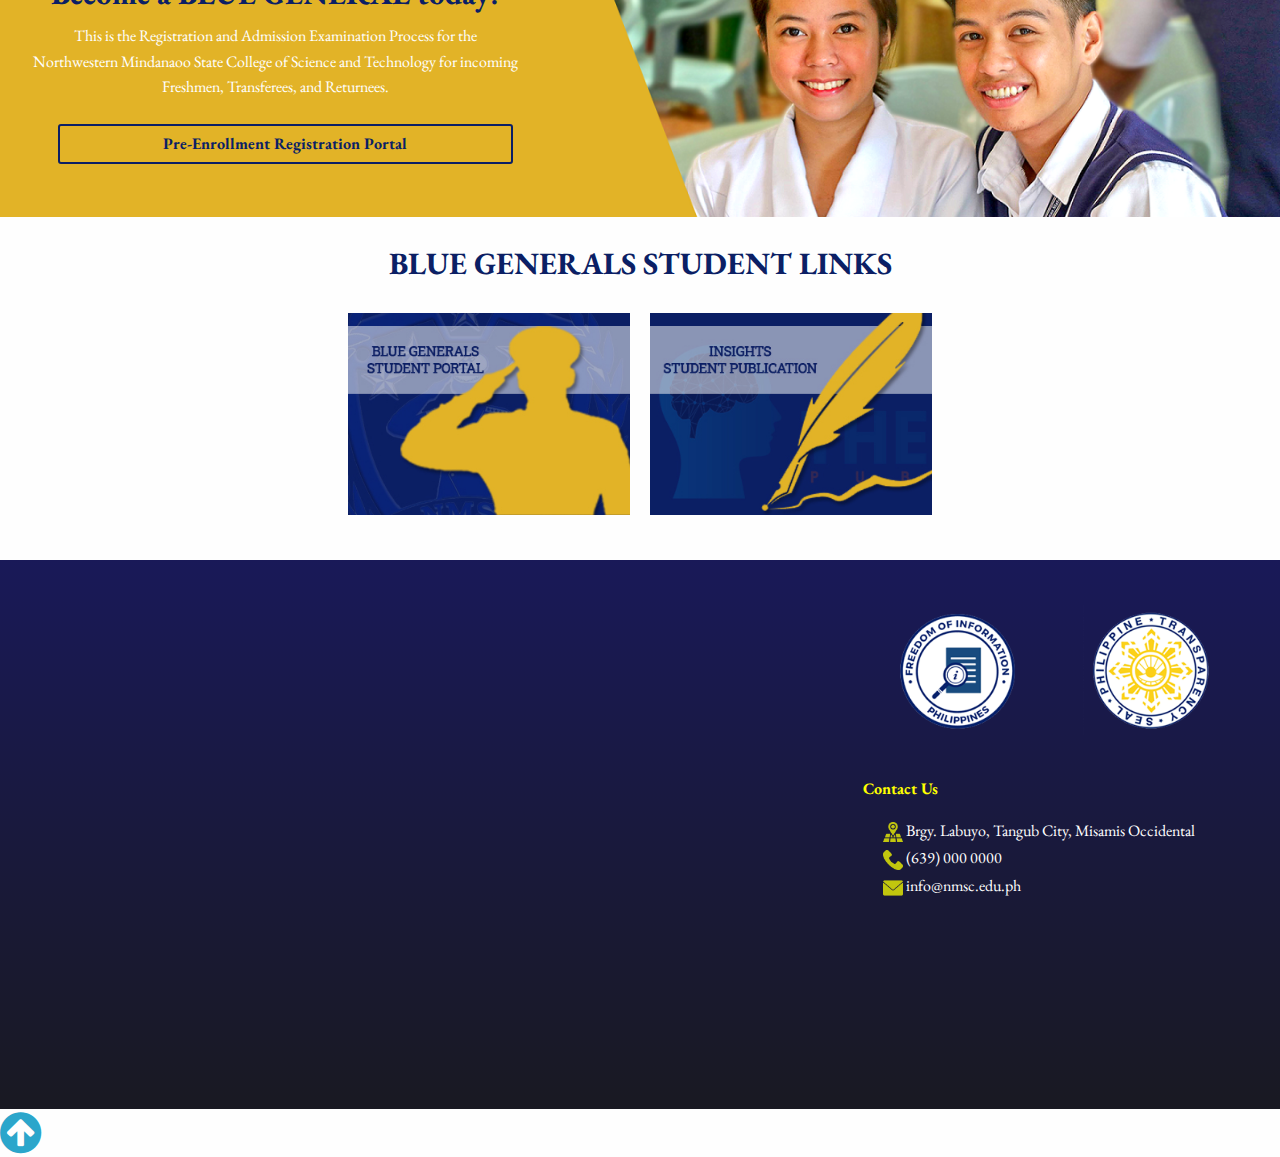
==== commit a972f65f: "Update index.html" ====
--- a/index.html
+++ b/index.html
@@ -14,43 +14,6 @@
   <body>
     <div id="fb-root"></div>
 <script async defer crossorigin="anonymous" src="https://connect.facebook.net/en_US/sdk.js#xfbml=1&version=v10.0" nonce="byHQ6aoz"></script>
-
-    <!-- <input id="tmp-link" type="hidden" data-link=""> -->
-
-    <div id="a11y-modal" class="large reveal" data-reveal title="Accessibility Statement" role="dialog">
-        <textarea class="statement-textarea" readonly rows="20">
-    The iGovPhil Project officially adopts the Web Content Accessibility Guidelines (WCAG 2.0) as the accessibility standard for all its related web development and services. WCAG 2.0 is also an international standard, ISO 40500. This certifies it as a stable and referenceable technical standard. 
-
-    WCAG 2.0 contains 12 guidelines organized under 4 principles: Perceivable, Operable, Understandable, and Robust (POUR for short). There are testable success criteria for each guideline. Compliance to these criteria is measured in three levels: A, AA, or AAA. A guide to understanding and implementing Web Content Accessibility Guidelines 2.0 is available at: https://www.w3.org/TR/UNDERSTANDING-WCAG20/
-
-    All iGovPhil Project services and content are currently moving towards WCAG Level A compliance. Work is being done to make the system fully compliant with this level. 
-     
-    Accessibility Features
-
-    Shortcut Keys Combination Activation Combination keys used for each browser. 
-      
-      Chrome for Linux press (Alt+Shift+shortcut_key) 
-      Chrome for Windows press (Alt+shortcut_key) 
-      For Firefox press (Alt+Shift+shortcut_key) 
-      For Internet Explorer press (Alt+Shift+shortcut_key) then press (enter) 
-      Accessibility Statement (Combination + 0): 
-      
-    Statement page that will show the available accessibility keys. 
-      
-        Home Page (Combination + 1): Accessibility key for redirecting to homepage. 
-        Main Content (Combination + R): Shortcut for viewing the content section of the current page. 
-        FAQ (Combination + 5): Shortcut for FAQ page. 
-        Contact (Combination + C): Shortcut for contact page or form inquiries. 
-        Feedback (Combination + K): Shortcut for feedback page. 
-        Site Map (Combination + M): Shortcut for site map (footer agency) section of the page. 
-        Search (Combination + S): Shortcut for search page. 
-      
-    Press esc, or click the close the button to close this dialog box.
-        </textarea>
-        <button class="close-button" data-close aria-label="Close modal" type="button">
-            <span aria-hidden="true">&times;</span>
-        </button>
-    </div>
 
 
 
